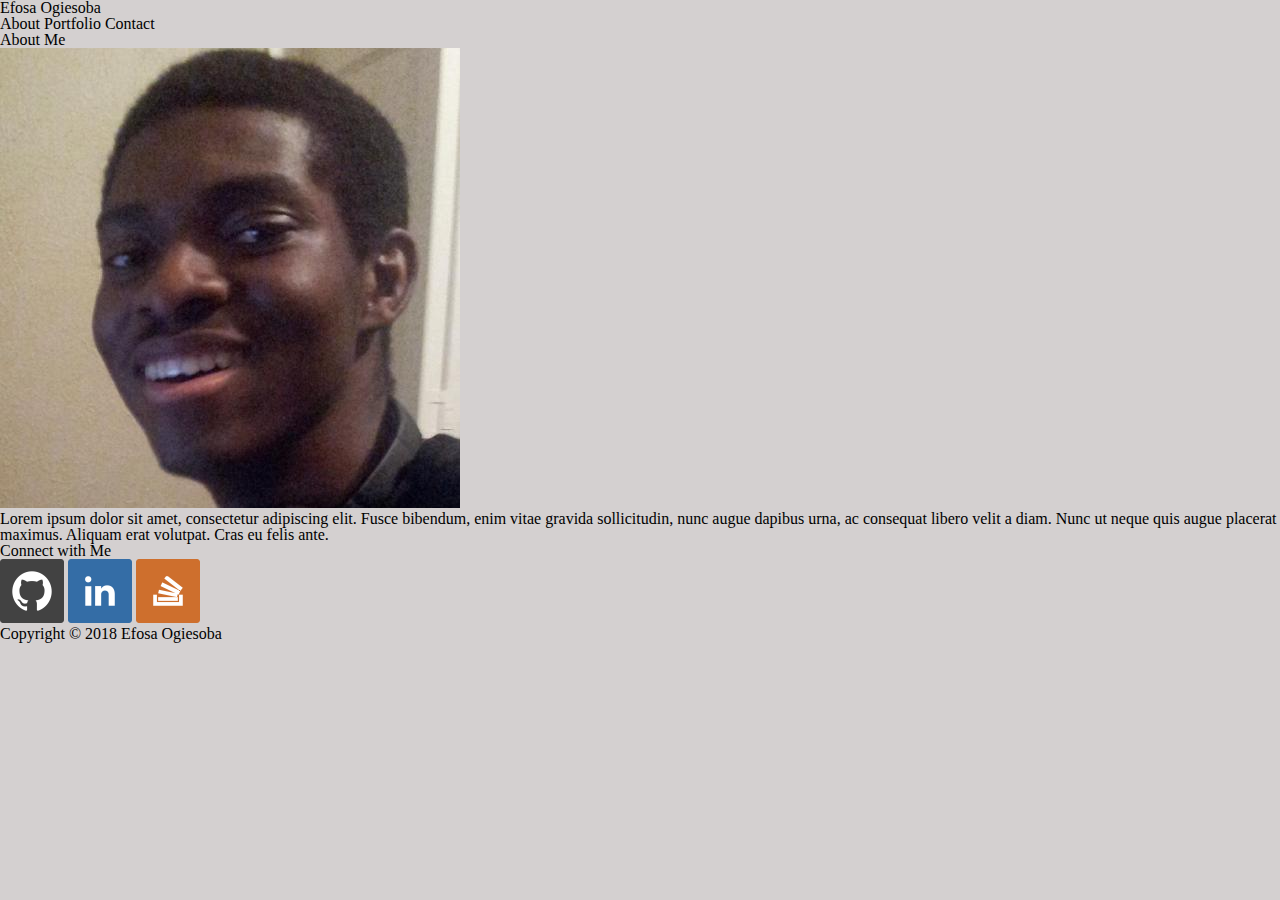
==== index.html @ 831ccf0b "3 HTML files Added" ====
<!-- About Me Section -->
<!DOCTYPE html>
<html lang="en-us">

<head>
    <meta charset="UTF-8">
    <title>About</title>
    <link rel="stylesheet" type="text/css" href="assets/css/reset.css">
    <link rel="stylesheet" type="text/css" href="assets/css/style.css">
</head>

<body>
    <header class="topHead">
        <h1>Efosa Ogiesoba</h1>
        <div>
            <span>About</span>
            <span>Portfolio</span>
            <span>Contact</span>
        </div>
    </header>
    <div class="main">
        <div class="box1">
            <h2>About Me</h2>
            <div class="bar1"></div>
            <img src="assets/images/My_Profile.jpeg" alt="My Profile Picture"/>
            <p>Lorem ipsum dolor sit amet, consectetur adipiscing elit. Fusce bibendum, enim vitae gravida sollicitudin, nunc
                augue dapibus urna, ac consequat libero velit a diam. Nunc ut neque quis augue placerat maximus. Aliquam
                erat volutpat. Cras eu felis ante.
            </p>
        </div>
        <div class="box2">
            <h3>Connect with Me</h3>
            <div class="bar2"></div>
            <img src="assets/images/github.png" alt="My Profile Picture"/>
            <img src="assets/images/linkedin.png" alt="My Profile Picture"/>
            <img src="assets/images/stackoverflow.png" alt="My Profile Picture"/>
        </div>
    </div>
    <footer>
        <div class="topFoot"></div>
        <div class="bottomFoot">Copyright &copy; 2018 Efosa Ogiesoba</div>
    </footer>

</body>

</html>
---- assets/css/style.css ----
body{
    background: rgb(212, 208, 208);
}
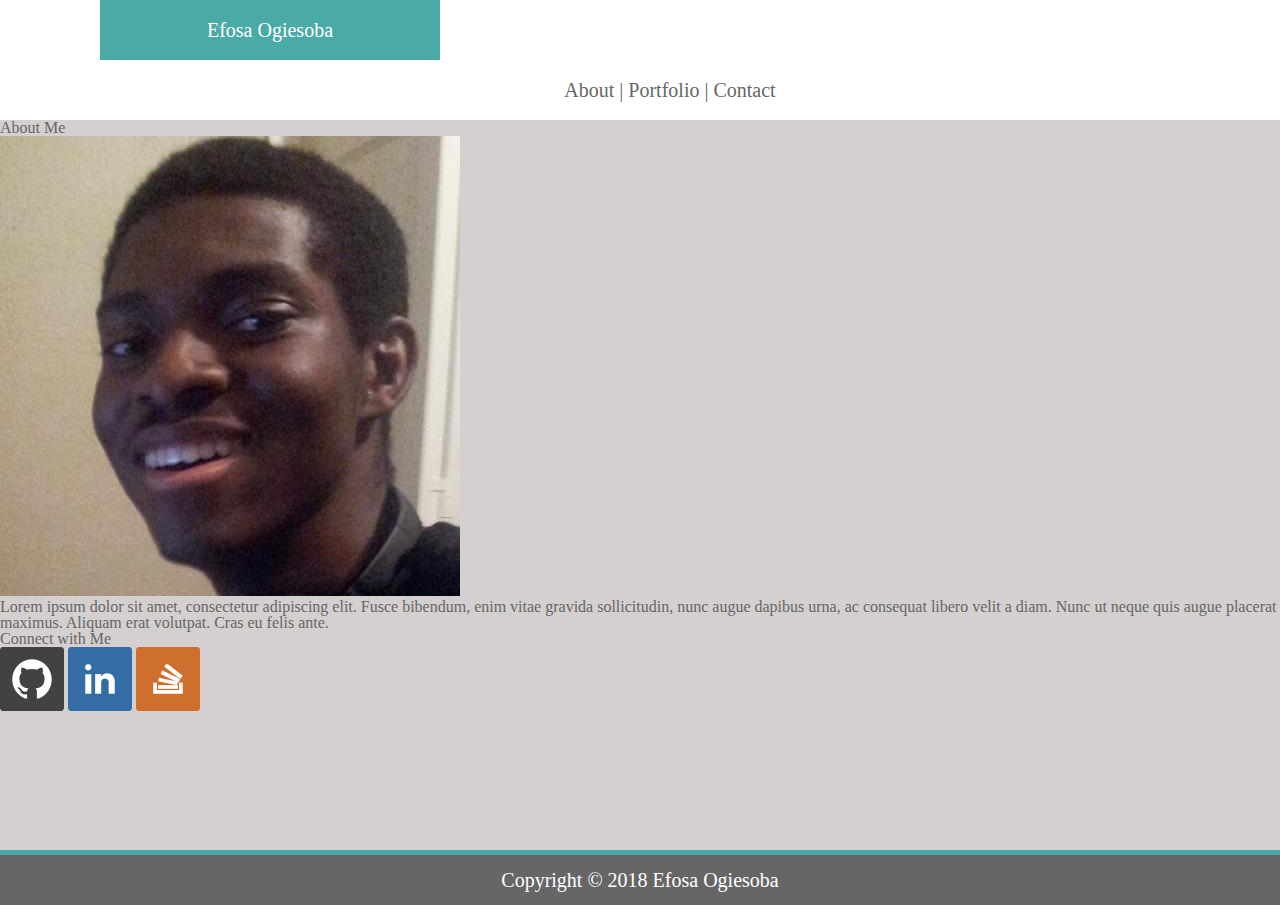
==== commit 6adac8ae: "Header and Footer Added" ====
--- a/index.html
+++ b/index.html
@@ -10,37 +10,36 @@
 </head>
 
 <body>
-    <header class="topHead">
-        <h1>Efosa Ogiesoba</h1>
-        <div>
-            <span>About</span>
-            <span>Portfolio</span>
-            <span>Contact</span>
+    <div class="container">
+        <div class="header">
+            <h1>Efosa Ogiesoba</h1>
+            <div class="nav">
+                <span>About</span> |
+                <span>Portfolio</span> |
+                <span>Contact</span>
+            </div>
         </div>
-    </header>
-    <div class="main">
-        <div class="box1">
-            <h2>About Me</h2>
-            <div class="bar1"></div>
-            <img src="assets/images/My_Profile.jpeg" alt="My Profile Picture"/>
-            <p>Lorem ipsum dolor sit amet, consectetur adipiscing elit. Fusce bibendum, enim vitae gravida sollicitudin, nunc
-                augue dapibus urna, ac consequat libero velit a diam. Nunc ut neque quis augue placerat maximus. Aliquam
-                erat volutpat. Cras eu felis ante.
-            </p>
-        </div>
-        <div class="box2">
-            <h3>Connect with Me</h3>
-            <div class="bar2"></div>
-            <img src="assets/images/github.png" alt="My Profile Picture"/>
-            <img src="assets/images/linkedin.png" alt="My Profile Picture"/>
-            <img src="assets/images/stackoverflow.png" alt="My Profile Picture"/>
+        <div class="main">
+            <div class="box1">
+                <h2>About Me</h2>
+                <div class="bar1"></div>
+                <img src="assets/images/My_Profile.jpeg" alt="My Profile Picture" />
+                <p>Lorem ipsum dolor sit amet, consectetur adipiscing elit. Fusce bibendum, enim vitae gravida sollicitudin,
+                    nunc augue dapibus urna, ac consequat libero velit a diam. Nunc ut neque quis augue placerat maximus.
+                    Aliquam erat volutpat. Cras eu felis ante.
+                </p>
+            </div>
+            <div class="box2">
+                <h3>Connect with Me</h3>
+                <div class="bar2"></div>
+                <img src="assets/images/github.png" alt="My Profile Picture" />
+                <img src="assets/images/linkedin.png" alt="My Profile Picture" />
+                <img src="assets/images/stackoverflow.png" alt="My Profile Picture" />
+            </div>
         </div>
     </div>
-    <footer>
-        <div class="topFoot"></div>
-        <div class="bottomFoot">Copyright &copy; 2018 Efosa Ogiesoba</div>
-    </footer>
 
+    <div class="footer">Copyright &copy; 2018 Efosa Ogiesoba</div>
 </body>
 
 </html>--- a/assets/css/style.css
+++ b/assets/css/style.css
@@ -1,3 +1,44 @@
-body{
+html, body {
+    height: 100%;
+    margin: 0;
     background: rgb(212, 208, 208);
+    color: #666;
+  }
+.header{
+    background: #fff;
+    height: auto;
+    overflow: auto;
+}
+h1{
+    font-size: 20px;
+    background: #4aaaa5;
+    color: #fff;
+    width: 300px;
+    float: left;
+    margin: 0px 0px 0px 100px;
+    padding: 20px;
+    text-align: center;
+}
+.nav{
+    float: left;
+    width: 300px;
+    font-size: 20px;
+    margin: 0px 100px 0px 500px;
+    text-align: center;
+    padding: 20px;
+}
+.footer{
+    background: #666;
+    color: #fff;
+    text-align: center;
+    padding:15px;
+    font-size:20px;
+    border-top: solid 5px #4aaaa5;
+}
+.main{
+    clear:both;
+}
+.container{
+    height:100%;
+    margin:0 auto -50px;
 }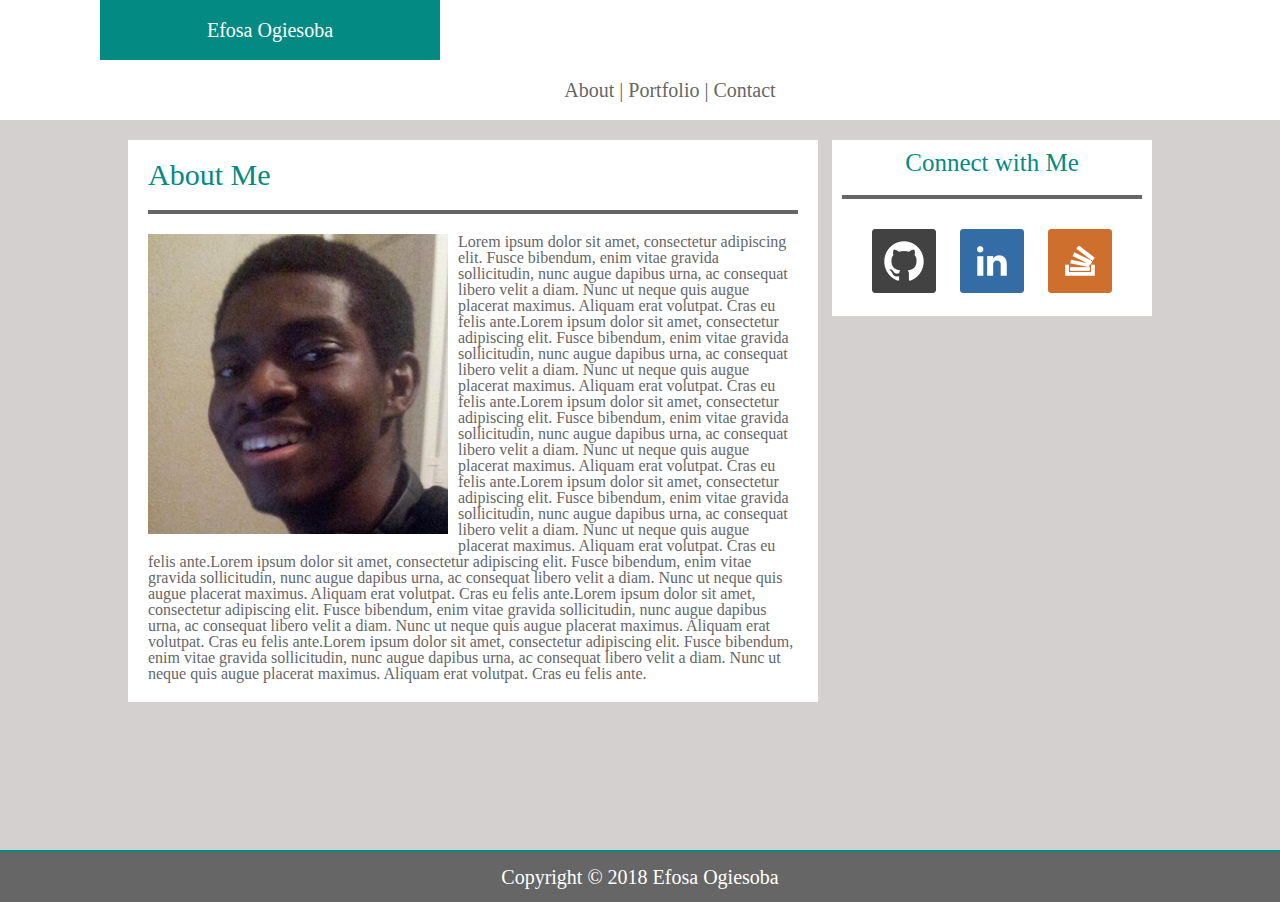
==== commit 1a1b5535: "About Me Page" ====
--- a/index.html
+++ b/index.html
@@ -23,8 +23,20 @@
             <div class="box1">
                 <h2>About Me</h2>
                 <div class="bar1"></div>
-                <img src="assets/images/My_Profile.jpeg" alt="My Profile Picture" />
+                <img src="assets/images/My_Profile.jpeg" alt="My Profile Picture" class="myPic"/>
                 <p>Lorem ipsum dolor sit amet, consectetur adipiscing elit. Fusce bibendum, enim vitae gravida sollicitudin,
+                    nunc augue dapibus urna, ac consequat libero velit a diam. Nunc ut neque quis augue placerat maximus.
+                    Aliquam erat volutpat. Cras eu felis ante.Lorem ipsum dolor sit amet, consectetur adipiscing elit. Fusce bibendum, enim vitae gravida sollicitudin,
+                    nunc augue dapibus urna, ac consequat libero velit a diam. Nunc ut neque quis augue placerat maximus.
+                    Aliquam erat volutpat. Cras eu felis ante.Lorem ipsum dolor sit amet, consectetur adipiscing elit. Fusce bibendum, enim vitae gravida sollicitudin,
+                    nunc augue dapibus urna, ac consequat libero velit a diam. Nunc ut neque quis augue placerat maximus.
+                    Aliquam erat volutpat. Cras eu felis ante.Lorem ipsum dolor sit amet, consectetur adipiscing elit. Fusce bibendum, enim vitae gravida sollicitudin,
+                    nunc augue dapibus urna, ac consequat libero velit a diam. Nunc ut neque quis augue placerat maximus.
+                    Aliquam erat volutpat. Cras eu felis ante.Lorem ipsum dolor sit amet, consectetur adipiscing elit. Fusce bibendum, enim vitae gravida sollicitudin,
+                    nunc augue dapibus urna, ac consequat libero velit a diam. Nunc ut neque quis augue placerat maximus.
+                    Aliquam erat volutpat. Cras eu felis ante.Lorem ipsum dolor sit amet, consectetur adipiscing elit. Fusce bibendum, enim vitae gravida sollicitudin,
+                    nunc augue dapibus urna, ac consequat libero velit a diam. Nunc ut neque quis augue placerat maximus.
+                    Aliquam erat volutpat. Cras eu felis ante.Lorem ipsum dolor sit amet, consectetur adipiscing elit. Fusce bibendum, enim vitae gravida sollicitudin,
                     nunc augue dapibus urna, ac consequat libero velit a diam. Nunc ut neque quis augue placerat maximus.
                     Aliquam erat volutpat. Cras eu felis ante.
                 </p>
@@ -32,9 +44,9 @@
             <div class="box2">
                 <h3>Connect with Me</h3>
                 <div class="bar2"></div>
-                <img src="assets/images/github.png" alt="My Profile Picture" />
-                <img src="assets/images/linkedin.png" alt="My Profile Picture" />
-                <img src="assets/images/stackoverflow.png" alt="My Profile Picture" />
+                <img src="assets/images/github.png" alt="My Profile Picture" class="icon"/>
+                <img src="assets/images/linkedin.png" alt="My Profile Picture" class="icon"/>
+                <img src="assets/images/stackoverflow.png" alt="My Profile Picture" class="icon"/>
             </div>
         </div>
     </div>
--- a/assets/css/style.css
+++ b/assets/css/style.css
@@ -6,18 +6,26 @@
   }
 .header{
     background: #fff;
-    height: auto;
     overflow: auto;
+    margin: 0px 0px 20px;
 }
 h1{
     font-size: 20px;
-    background: #4aaaa5;
+    background: #038a83;
     color: #fff;
     width: 300px;
     float: left;
     margin: 0px 0px 0px 100px;
     padding: 20px;
     text-align: center;
+}
+h2{
+    font-size: 30px;
+    color: #038a83;
+}
+h3{
+    font-size: 25px;
+    color: #038a83;
 }
 .nav{
     float: left;
@@ -31,14 +39,62 @@
     background: #666;
     color: #fff;
     text-align: center;
-    padding:15px;
-    font-size:20px;
-    border-top: solid 5px #4aaaa5;
-}
-.main{
-    clear:both;
+    padding: 15px;
+    font-size: 20px;
+    border-top: solid 2px #038a83;
 }
 .container{
     height:100%;
-    margin:0 auto -50px;
-}+    margin: 0 auto -50px;
+}
+.main{
+    width: 80%;
+    margin: auto; 
+    position: relative;
+}
+.box1{
+    width: 650px;
+    background: #fff;
+    padding: 20px;
+    overflow: auto;
+}
+.bar1{
+    border-top:solid 4px #666;
+    margin:20px 0px;
+}
+.box2{
+    width: 300px;
+    padding: 10px;
+    background: #fff;
+    position: absolute;
+    top: 0px;
+    right: 0px;
+    text-align: center;
+}
+.bar2{
+    border-top:solid 4px #666;
+    margin:20px 0px;
+}
+.myPic {
+    width: 300px;
+    height: 300px;
+    margin: 0px 10px 10px 0px;
+    float:left;
+}
+img {
+    margin: 10px;
+}
+.icon:hover {
+    opacity: 0.7;
+    cursor: pointer;
+}
+
+
+
+
+
+
+
+
+
+
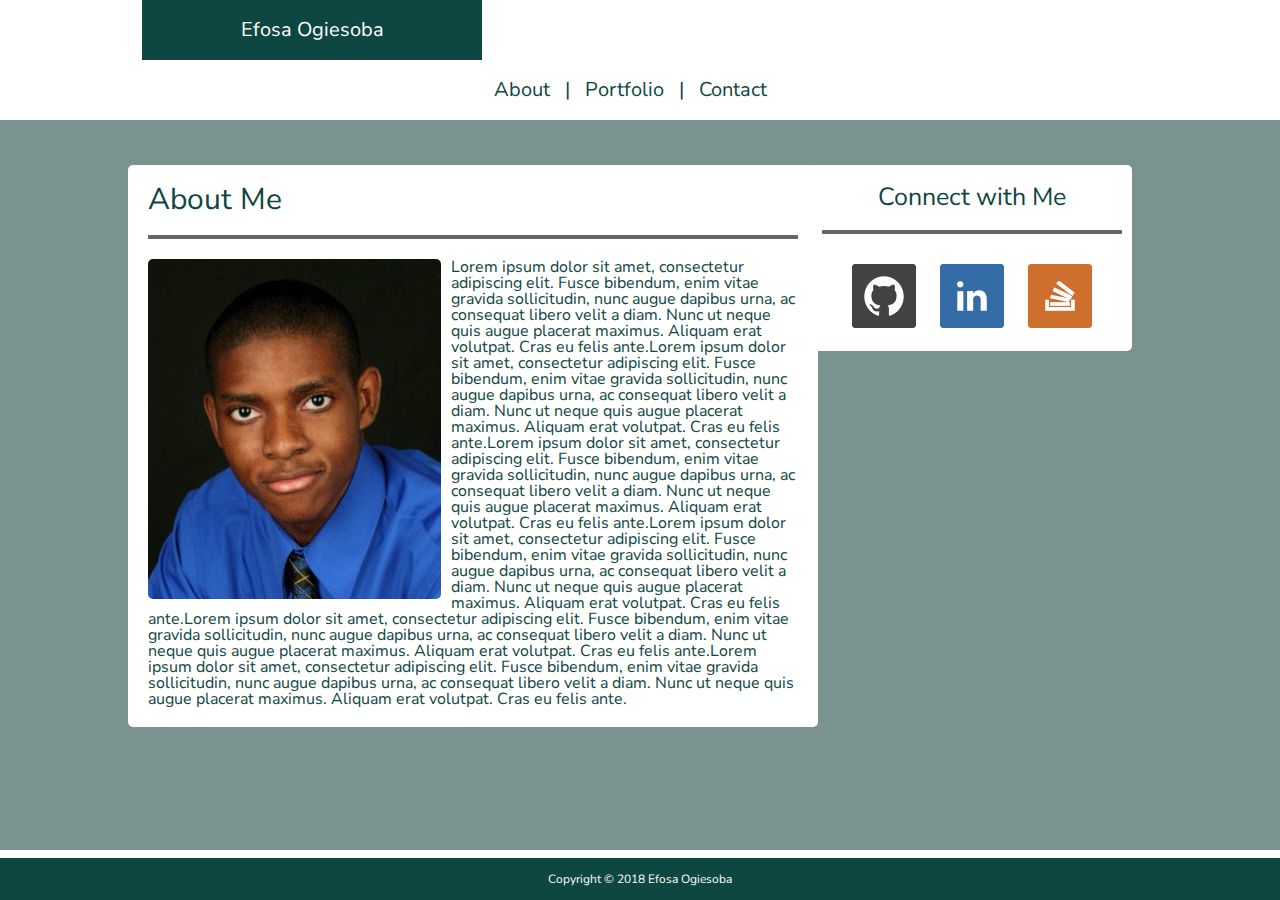
==== commit 3f2235ac: "About Contact and Portfolio HTML" ====
--- a/index.html
+++ b/index.html
@@ -7,6 +7,8 @@
     <title>About</title>
     <link rel="stylesheet" type="text/css" href="assets/css/reset.css">
     <link rel="stylesheet" type="text/css" href="assets/css/style.css">
+    <link href="https://fonts.googleapis.com/css?family=Nunito+Sans" rel="stylesheet">
+
 </head>
 
 <body>
@@ -14,19 +16,17 @@
         <div class="header">
             <h1>Efosa Ogiesoba</h1>
             <div class="nav">
-                <span>About</span> |
-                <span>Portfolio</span> |
-                <span>Contact</span>
+                <span class="icon">About</span> |
+                <span class="icon">Portfolio</span> |
+                <span class="icon">Contact</span>
             </div>
         </div>
         <div class="main">
             <div class="box1">
                 <h2>About Me</h2>
-                <div class="bar1"></div>
-                <img src="assets/images/My_Profile.jpeg" alt="My Profile Picture" class="myPic"/>
+                <div class="bar"></div>
+                <img src="assets/images/profile_pic.png" alt="My Profile Picture" class="myPic"/>
                 <p>Lorem ipsum dolor sit amet, consectetur adipiscing elit. Fusce bibendum, enim vitae gravida sollicitudin,
-                    nunc augue dapibus urna, ac consequat libero velit a diam. Nunc ut neque quis augue placerat maximus.
-                    Aliquam erat volutpat. Cras eu felis ante.Lorem ipsum dolor sit amet, consectetur adipiscing elit. Fusce bibendum, enim vitae gravida sollicitudin,
                     nunc augue dapibus urna, ac consequat libero velit a diam. Nunc ut neque quis augue placerat maximus.
                     Aliquam erat volutpat. Cras eu felis ante.Lorem ipsum dolor sit amet, consectetur adipiscing elit. Fusce bibendum, enim vitae gravida sollicitudin,
                     nunc augue dapibus urna, ac consequat libero velit a diam. Nunc ut neque quis augue placerat maximus.
@@ -43,7 +43,7 @@
             </div>
             <div class="box2">
                 <h3>Connect with Me</h3>
-                <div class="bar2"></div>
+                <div class="bar"></div>
                 <img src="assets/images/github.png" alt="My Profile Picture" class="icon"/>
                 <img src="assets/images/linkedin.png" alt="My Profile Picture" class="icon"/>
                 <img src="assets/images/stackoverflow.png" alt="My Profile Picture" class="icon"/>
--- a/assets/css/style.css
+++ b/assets/css/style.css
@@ -1,47 +1,49 @@
 html, body {
     height: 100%;
     margin: 0;
-    background: rgb(212, 208, 208);
-    color: #666;
+    background: #7a9290;
+    color: #0e4641;
+    font-family: 'Nunito Sans', sans-serif;
   }
 .header{
     background: #fff;
     overflow: auto;
-    margin: 0px 0px 20px;
+    margin: 0px 0px 45px;
 }
 h1{
     font-size: 20px;
-    background: #038a83;
+    background: #0e4641;;
     color: #fff;
     width: 300px;
     float: left;
-    margin: 0px 0px 0px 100px;
+    margin: 0px 0px 0px 142px;
     padding: 20px;
     text-align: center;
 }
 h2{
     font-size: 30px;
-    color: #038a83;
+    color: #0e4641;;
 }
 h3{
     font-size: 25px;
-    color: #038a83;
+    color: #0e4641;;
 }
 .nav{
     float: left;
     width: 300px;
     font-size: 20px;
-    margin: 0px 100px 0px 500px;
+    margin: 0px 100px 0px 460px;
     text-align: center;
     padding: 20px;
+    color: #0e4641;
 }
 .footer{
-    background: #666;
+    background: #0e4641;
     color: #fff;
     text-align: center;
     padding: 15px;
-    font-size: 20px;
-    border-top: solid 2px #038a83;
+    font-size: 12px;
+    border-top: solid 8px #ffffff;
 }
 .container{
     height:100%;
@@ -57,36 +59,65 @@
     background: #fff;
     padding: 20px;
     overflow: auto;
-}
-.bar1{
-    border-top:solid 4px #666;
-    margin:20px 0px;
+    border-radius: 5px;
 }
 .box2{
     width: 300px;
-    padding: 10px;
+    padding: 20px 10px 10px;
     background: #fff;
     position: absolute;
     top: 0px;
-    right: 0px;
+    right: 20px;
     text-align: center;
+    border-radius: 5px;
 }
-.bar2{
-    border-top:solid 4px #666;
-    margin:20px 0px;
+.bar{
+    border-top: solid 4px #666;
+    margin: 20px 0px;
 }
 .myPic {
-    width: 300px;
-    height: 300px;
+    width: 293px;
+    height: 340px;
     margin: 0px 10px 10px 0px;
     float:left;
+    border-radius: 5px;
 }
-img {
+.icon {
     margin: 10px;
 }
 .icon:hover {
     opacity: 0.7;
     cursor: pointer;
+}
+#A,#B,#C{
+    width:100%;
+    border-radius:5px;
+    font-size:17px;  
+    font-weight: bold;
+    margin: 10px 0px;  
+}
+#D{
+    background-color: #0e4641;;
+    color: white;
+    padding: 15px 30px;
+    font-size: 15px;  
+    border-radius: 5px;  
+}
+.gallery{
+    position: relative;
+    display: inline-block;
+    margin: 20px;
+}
+.cover{
+    position: absolute;
+    left: 0px;
+    bottom: 61.5px;
+    width: 100%;
+    padding:20px 0px;
+    text-align: center;
+    font-size: 18px;
+    color:#fff;
+    background: #0e4641a2;
 }
 
 
@@ -97,4 +128,3 @@
 
 
 
-
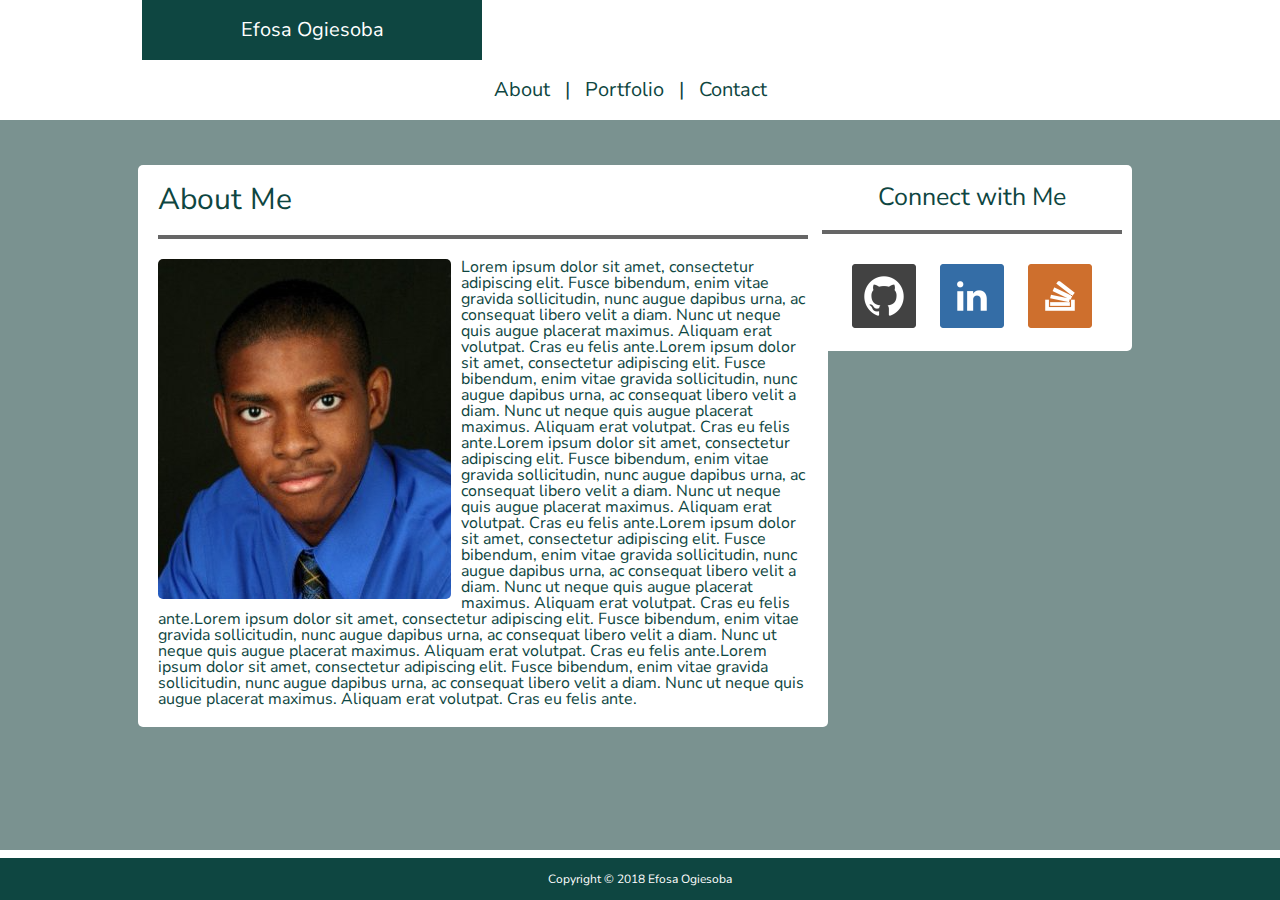
==== commit 7031b2cb: "Updated Footer" ====
--- a/index.html
+++ b/index.html
@@ -49,6 +49,7 @@
                 <img src="assets/images/stackoverflow.png" alt="My Profile Picture" class="icon"/>
             </div>
         </div>
+        <div class="space"></div>
     </div>
 
     <div class="footer">Copyright &copy; 2018 Efosa Ogiesoba</div>
--- a/assets/css/style.css
+++ b/assets/css/style.css
@@ -4,7 +4,7 @@
     background: #7a9290;
     color: #0e4641;
     font-family: 'Nunito Sans', sans-serif;
-  }
+}
 .header{
     background: #fff;
     overflow: auto;
@@ -46,7 +46,7 @@
     border-top: solid 8px #ffffff;
 }
 .container{
-    height:100%;
+    min-height:100%;
     margin: 0 auto -50px;
 }
 .main{
@@ -58,8 +58,8 @@
     width: 650px;
     background: #fff;
     padding: 20px;
-    overflow: auto;
     border-radius: 5px;
+    margin: 10px;
 }
 .box2{
     width: 300px;
@@ -119,6 +119,9 @@
     color:#fff;
     background: #0e4641a2;
 }
+.space{
+    height: 42px;
+}
 
 
 
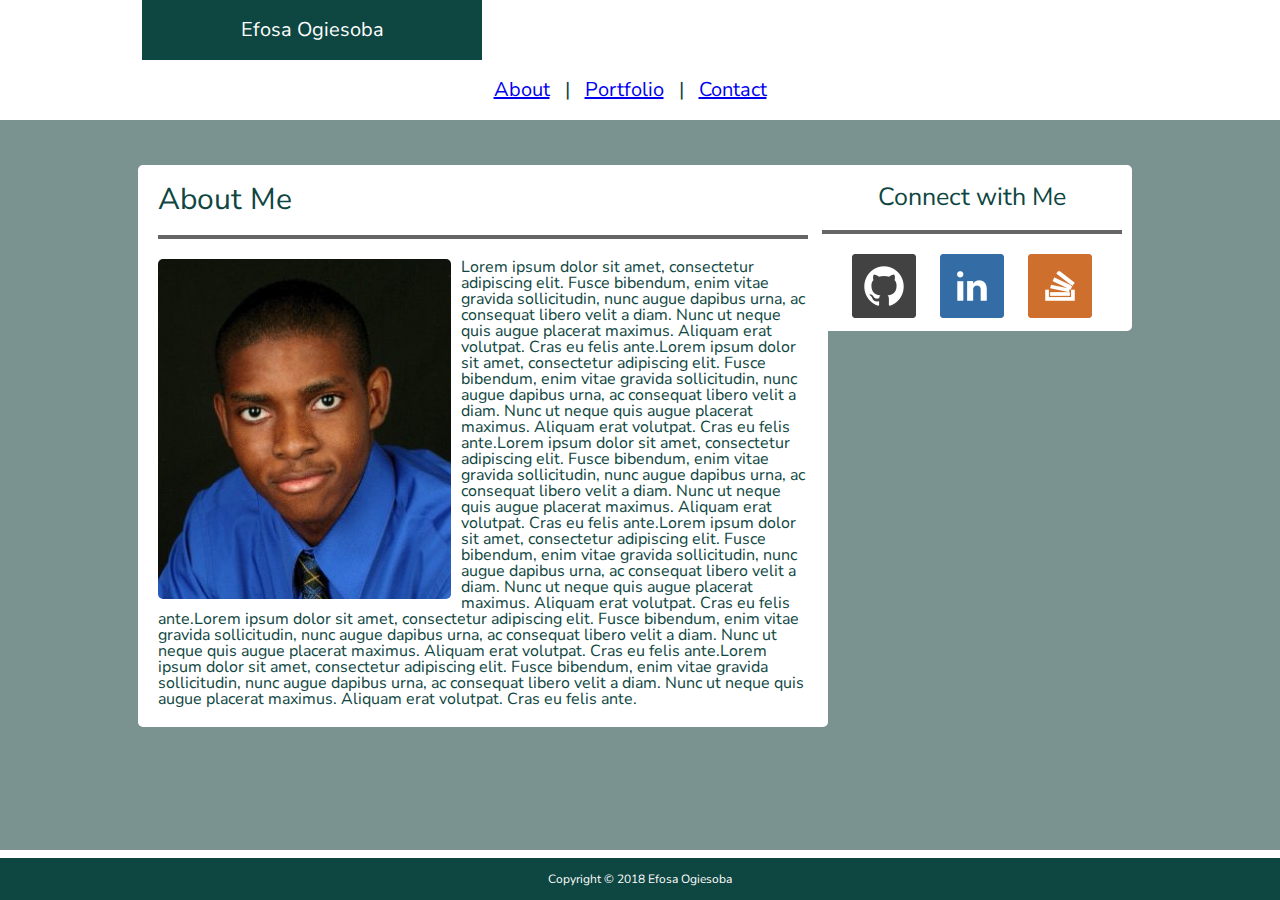
==== commit 68885f17: "updated website links" ====
--- a/index.html
+++ b/index.html
@@ -16,37 +16,39 @@
         <div class="header">
             <h1>Efosa Ogiesoba</h1>
             <div class="nav">
-                <span class="icon">About</span> |
-                <span class="icon">Portfolio</span> |
-                <span class="icon">Contact</span>
+                <a class="icon" href="index.html">About</a> |
+                <a class="icon" href="portfolio.html">Portfolio</a> |
+                <a class="icon" href="contact.html">Contact</a>
             </div>
         </div>
         <div class="main">
             <div class="box1">
                 <h2>About Me</h2>
                 <div class="bar"></div>
-                <img src="assets/images/profile_pic.png" alt="My Profile Picture" class="myPic"/>
+                <img src="assets/images/profile_pic.png" alt="My Profile Picture" class="myPic" />
                 <p>Lorem ipsum dolor sit amet, consectetur adipiscing elit. Fusce bibendum, enim vitae gravida sollicitudin,
                     nunc augue dapibus urna, ac consequat libero velit a diam. Nunc ut neque quis augue placerat maximus.
-                    Aliquam erat volutpat. Cras eu felis ante.Lorem ipsum dolor sit amet, consectetur adipiscing elit. Fusce bibendum, enim vitae gravida sollicitudin,
-                    nunc augue dapibus urna, ac consequat libero velit a diam. Nunc ut neque quis augue placerat maximus.
-                    Aliquam erat volutpat. Cras eu felis ante.Lorem ipsum dolor sit amet, consectetur adipiscing elit. Fusce bibendum, enim vitae gravida sollicitudin,
-                    nunc augue dapibus urna, ac consequat libero velit a diam. Nunc ut neque quis augue placerat maximus.
-                    Aliquam erat volutpat. Cras eu felis ante.Lorem ipsum dolor sit amet, consectetur adipiscing elit. Fusce bibendum, enim vitae gravida sollicitudin,
-                    nunc augue dapibus urna, ac consequat libero velit a diam. Nunc ut neque quis augue placerat maximus.
-                    Aliquam erat volutpat. Cras eu felis ante.Lorem ipsum dolor sit amet, consectetur adipiscing elit. Fusce bibendum, enim vitae gravida sollicitudin,
-                    nunc augue dapibus urna, ac consequat libero velit a diam. Nunc ut neque quis augue placerat maximus.
-                    Aliquam erat volutpat. Cras eu felis ante.Lorem ipsum dolor sit amet, consectetur adipiscing elit. Fusce bibendum, enim vitae gravida sollicitudin,
-                    nunc augue dapibus urna, ac consequat libero velit a diam. Nunc ut neque quis augue placerat maximus.
-                    Aliquam erat volutpat. Cras eu felis ante.
+                    Aliquam erat volutpat. Cras eu felis ante.Lorem ipsum dolor sit amet, consectetur adipiscing elit. Fusce
+                    bibendum, enim vitae gravida sollicitudin, nunc augue dapibus urna, ac consequat libero velit a diam.
+                    Nunc ut neque quis augue placerat maximus. Aliquam erat volutpat. Cras eu felis ante.Lorem ipsum dolor
+                    sit amet, consectetur adipiscing elit. Fusce bibendum, enim vitae gravida sollicitudin, nunc augue dapibus
+                    urna, ac consequat libero velit a diam. Nunc ut neque quis augue placerat maximus. Aliquam erat volutpat.
+                    Cras eu felis ante.Lorem ipsum dolor sit amet, consectetur adipiscing elit. Fusce bibendum, enim vitae
+                    gravida sollicitudin, nunc augue dapibus urna, ac consequat libero velit a diam. Nunc ut neque quis augue
+                    placerat maximus. Aliquam erat volutpat. Cras eu felis ante.Lorem ipsum dolor sit amet, consectetur adipiscing
+                    elit. Fusce bibendum, enim vitae gravida sollicitudin, nunc augue dapibus urna, ac consequat libero velit
+                    a diam. Nunc ut neque quis augue placerat maximus. Aliquam erat volutpat. Cras eu felis ante.Lorem ipsum
+                    dolor sit amet, consectetur adipiscing elit. Fusce bibendum, enim vitae gravida sollicitudin, nunc augue
+                    dapibus urna, ac consequat libero velit a diam. Nunc ut neque quis augue placerat maximus. Aliquam erat
+                    volutpat. Cras eu felis ante.
                 </p>
             </div>
             <div class="box2">
                 <h3>Connect with Me</h3>
                 <div class="bar"></div>
-                <img src="assets/images/github.png" alt="My Profile Picture" class="icon"/>
-                <img src="assets/images/linkedin.png" alt="My Profile Picture" class="icon"/>
-                <img src="assets/images/stackoverflow.png" alt="My Profile Picture" class="icon"/>
+                <a href="https://github.com/eogiesoba" target="_blank"><img src="assets/images/github.png" alt="github link" class="icon"/></a>
+                <a href="https://www.linkedin.com/in/efosaogiesoba/" target="_blank"><img src="assets/images/linkedin.png" alt="linkedin link" class="icon"/></a>
+                <a href="https://stackoverflow.com/users/8762570/efosa-ogiesoba" target="_blank"><img src="assets/images/stackoverflow.png" alt="stackoverflow link" class="icon"/></a>
             </div>
         </div>
         <div class="space"></div>
--- a/assets/css/style.css
+++ b/assets/css/style.css
@@ -82,7 +82,7 @@
     float:left;
     border-radius: 5px;
 }
-.icon {
+a {
     margin: 10px;
 }
 .icon:hover {
@@ -108,6 +108,10 @@
     display: inline-block;
     margin: 20px;
 }
+.gallery:hover {
+    opacity: 0.7;
+    cursor: pointer;
+}
 .cover{
     position: absolute;
     left: 0px;
